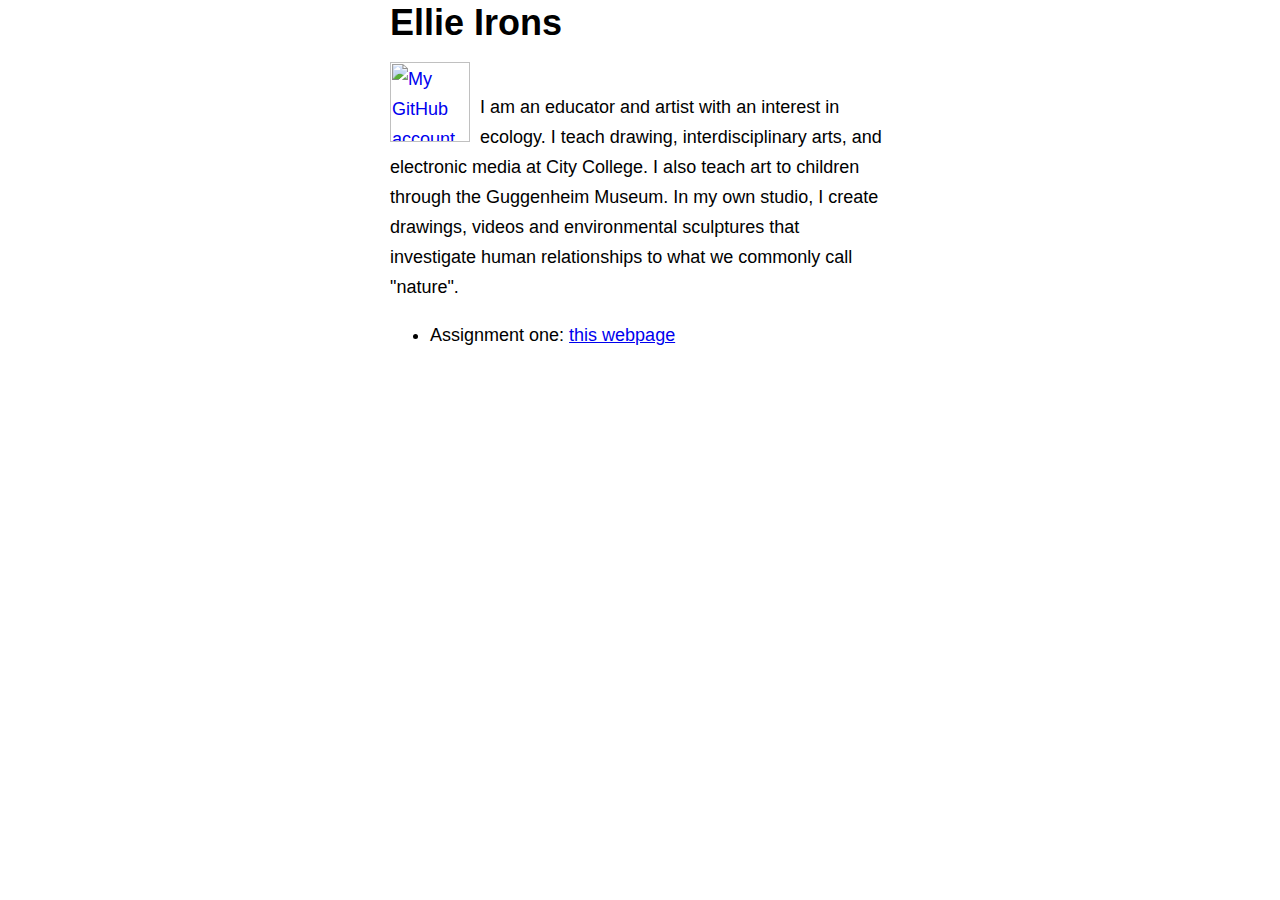
==== index.html @ beae66f9 "First commit" ====
<!DOCTY<!DOCTYPE html>
<html>
    <head>
        <meta charset="utf-8">
        <title>Ellie Irons</title>
        <link rel="stylesheet" href="styles.css">
    </head>
    <body>
      <div class="container">
        <h1>Ellie Irons</h1>
        <p>
          <a href="https://github.com/eirons">
              <img src="https://github.com/eirons.png" id="profile" width="80" height="80" alt="My GitHub account">
         </a>
         <br>
          I am an educator and artist with an interest in ecology. I teach drawing, interdisciplinary arts, and electronic media at City College. I also teach art to children through the Guggenheim Museum. In my own studio, I create drawings, videos and environmental sculptures that investigate human relationships to what we commonly call "nature".
      </p>
      <ul>
          <li>Assignment one: <a href="http://username.github.io/">this webpage</a></li>
      </ul>
    </div>
  </body>
</html>
---- styles.css ----
body {
            font: 18px/30px helvetica, sans-serif;
            
        }
        .container {
          width: 500px;
          margin: 0 auto; 
        }
        #profile {
          float: left;
          margin-right: 10px;
        }
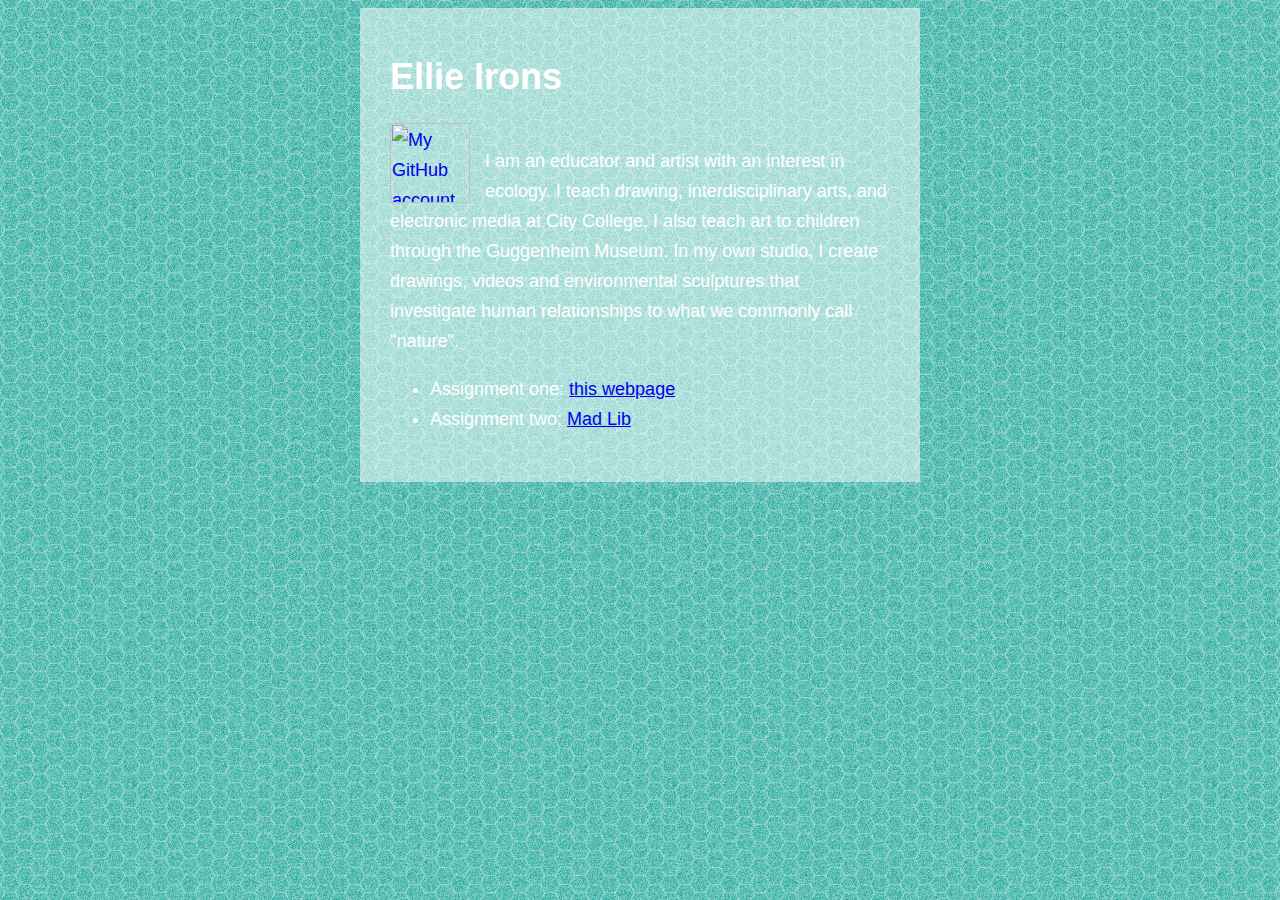
==== commit 7f226524: "assignment 2" ====
--- a/index.html
+++ b/index.html
@@ -16,7 +16,8 @@
           I am an educator and artist with an interest in ecology. I teach drawing, interdisciplinary arts, and electronic media at City College. I also teach art to children through the Guggenheim Museum. In my own studio, I create drawings, videos and environmental sculptures that investigate human relationships to what we commonly call "nature".
       </p>
       <ul>
-          <li>Assignment one: <a href="http://username.github.io/">this webpage</a></li>
+          <li>Assignment one: <a href="http://eirons.github.io/">this webpage</a></li>
+          <li>Assignment two: <a href="https://github.com/eirons/eirons.github.io/blob/master/hello.html">Mad Lib</a></li>
       </ul>
     </div>
   </body>
--- a/styles.css
+++ b/styles.css
@@ -1,13 +1,18 @@
 
         body {
             font: 18px/30px helvetica, sans-serif;
+            color: #FFFFFF;
+            background-image: url(pattern-799x.png);
             
         }
         .container {
+          background-color: rgba(255, 255, 255, 0.5);
           width: 500px;
-          margin: 0 auto; 
+          margin: 0 auto;
+          padding: 30px;
+          margin: 30 px auto;
         }
         #profile {
           float: left;
-          margin-right: 10px;
+          margin: 7px 15px 2px 0;
         }
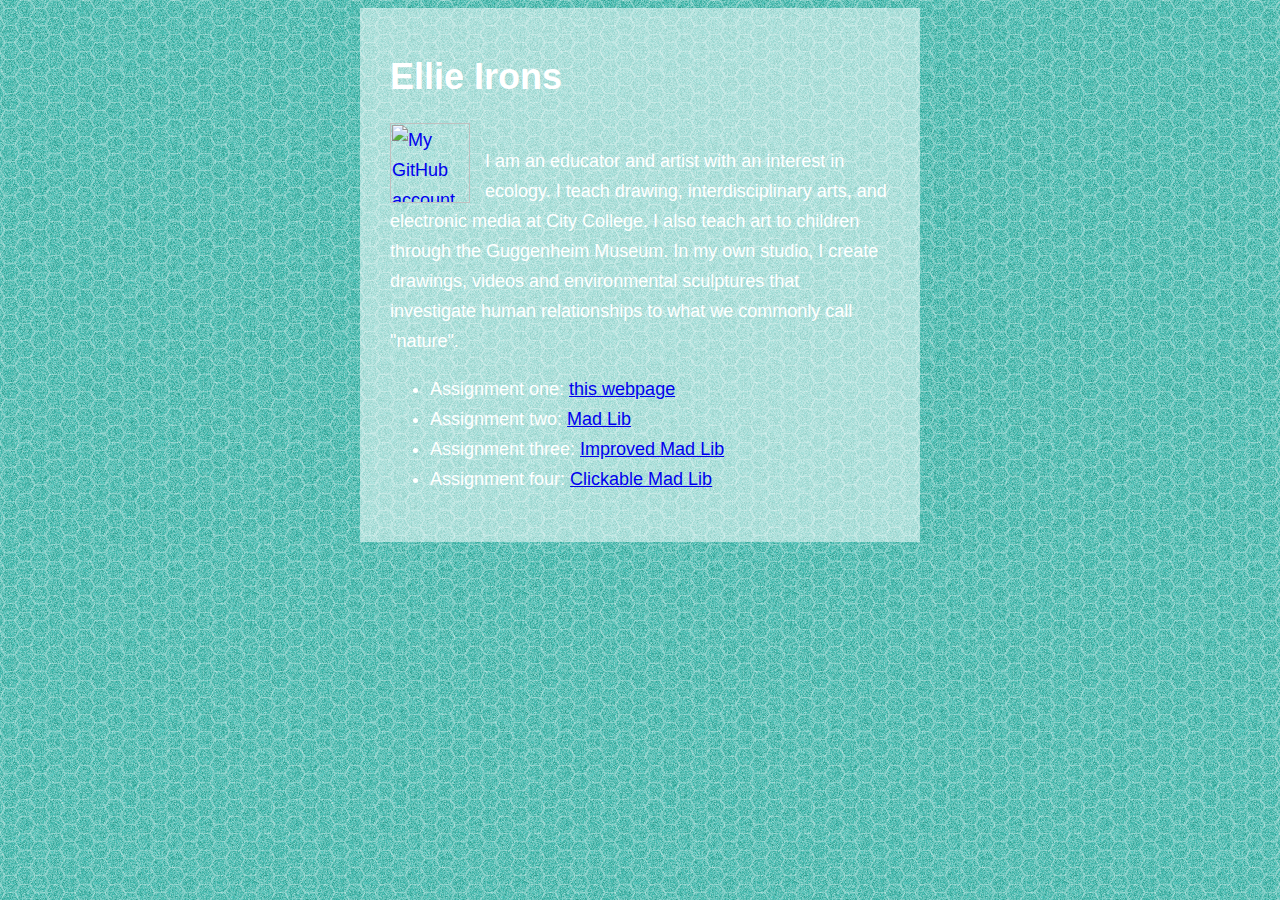
==== commit 8e4e1d58: "week 5: clickable mad lib" ====
--- a/index.html
+++ b/index.html
@@ -17,7 +17,9 @@
       </p>
       <ul>
           <li>Assignment one: <a href="http://eirons.github.io/">this webpage</a></li>
-          <li>Assignment two: <a href="https://github.com/eirons/eirons.github.io/blob/master/hello.html">Mad Lib</a></li>
+          <li>Assignment two: <a href="http://eirons.github.io/hello.html">Mad Lib</a></li>
+          <li>Assignment three: <a href="http://eirons.github.io/hello.html">Improved Mad Lib</a></li>
+          <li>Assignment four: <a href="http://eirons.github.io/hello.html">Clickable Mad Lib</a></li>
       </ul>
     </div>
   </body>
